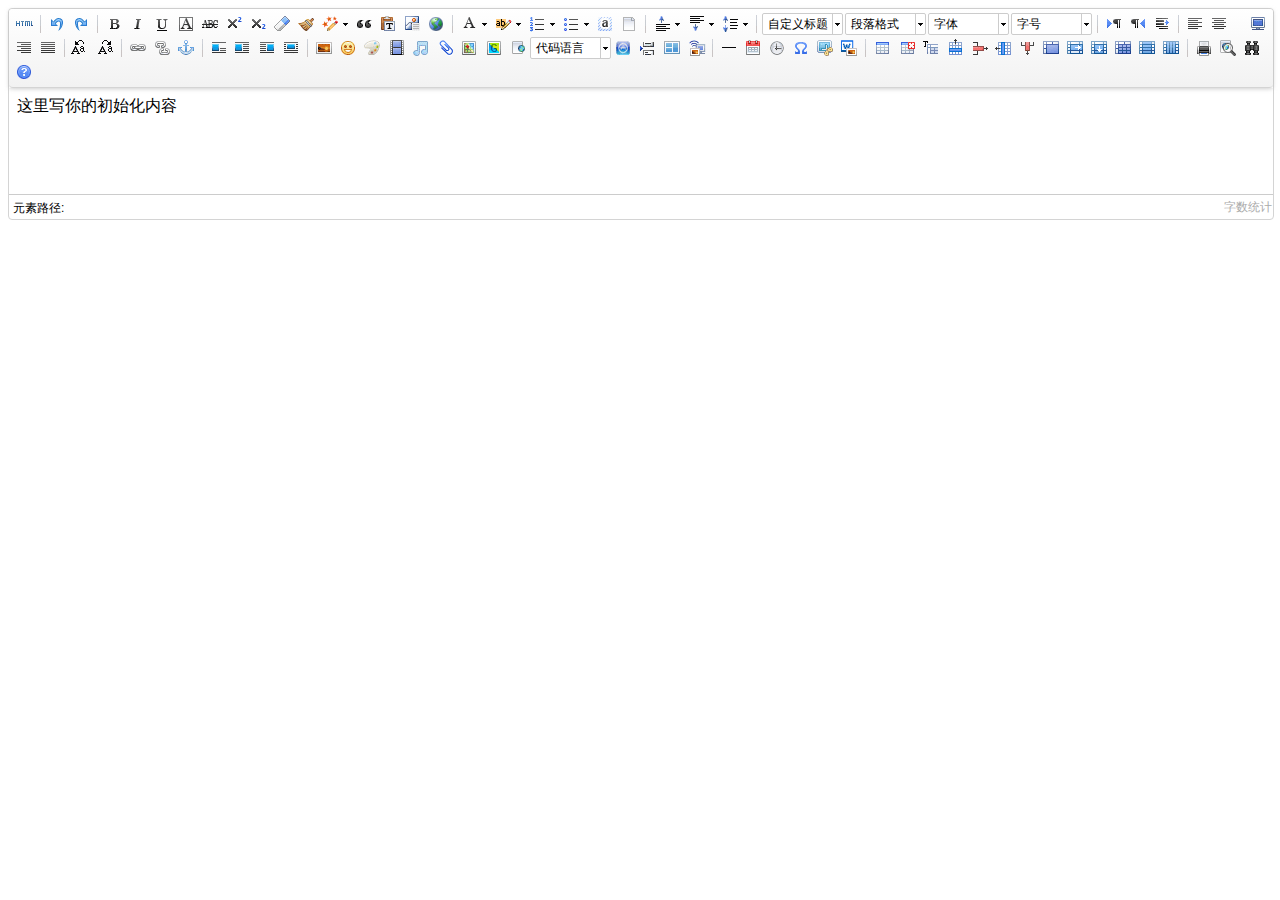
==== index.htm @ 251b932c "init" ====
﻿<!DOCTYPE html PUBLIC "-//W3C//DTD XHTML 1.0 Transitional//EN" "http://www.w3.org/TR/xhtml1/DTD/xhtml1-transitional.dtd">
<html xmlns="http://www.w3.org/1999/xhtml">
<head>
	<meta http-equiv="Content-Type" content="text/html; charset=utf-8"/>
	<title>编辑器完整版实例-1.2.6.0</title>
	<script type="text/javascript" src="ueditor.config.js" charset="utf-8"></script>
	<script type="text/javascript" src="ueditor.all.js" charset="utf-8"></script>
	<link type="text/css" rel="Stylesheet" href="WordPaster/css/WordPaster.css"/>
    <link type="text/css" rel="Stylesheet" href="WordPaster/js/skygqbox.css" />
    <script type="text/javascript" src="WordPaster/js/json2.min.js" charset="utf-8"></script>
    <script type="text/javascript" src="WordPaster/js/jquery-1.4.min.js" charset="utf-8"></script>
    <script type="text/javascript" src="WordPaster/js/WordPaster.js" charset="utf-8"></script>
    <script type="text/javascript" src="WordPaster/js/skygqbox.js" charset="utf-8"></script>
</head>
<body>
	<textarea name="后台取值的key" id="myEditor">这里写你的初始化内容</textarea>
	<script type="text/javascript">
        var pasterMgr = new WordPasterManager();
    	pasterMgr.Config["PostUrl"] = "http://localhost:81/WordPaster2/WordPasterUEditor1x/php/upload.php"
    	pasterMgr.Load();//加载控件
		
		 UE.getEditor('myEditor',{onready:function(){//创建一个编辑器实例
		     pasterMgr.SetEditor(this);
		 }});
	</script>
</body>
</html>
---- WordPaster/css/WordPaster.css ----
﻿body{font-size: 12px;font-family: 宋体;}
/*文件列表框*/
.panel-files{border: 1px solid #6FBCE2;background-color: #FFFFFF;font-family: 新宋体;font-size: 12px;width: 450px;height:400px;overflow-x:hidden;overflow-y:scroll;}
/*细线*/
.Line{background-color: #E3E6EB;overflow: hidden;display: none;height: 1px;}
/*新构架*/
div.UploaderItem{font-family: 新宋体;font-size: 12px; background-color: #FFFFFF;width: 410px; height:55px; margin:5px 10px 0 20px;display:none;}
div.top-space{margin:3px 0 0 0;}
div.UploaderItemLeft{width:370px; float:left;}
div.UploaderItemRight{width:30px; float:left;margin:3px 0 0 0;}
div.UploaderItem div.FileName{font-weight: bold; overflow:hidden; width:364px;word-break: break-word; /* 文本行的任意字内断开 */ 
		word-wrap: break-word; /* IE */ 
		white-space: -moz-pre-wrap; /* Mozilla */ }
div.UploaderItem div.ProcessBorder{padding: 0px;border: 1px solid #AAAAAA;width:364px;}
div.UploaderItem div.Process{ height:12px; background-color: #A5DF16;width:0;/*width:200px;*/}
div.UploaderItem div.PostInf{color: #7A8F99;}
div.UploaderItem div.ProcessNum{width:30px; height:14px; line-height:14px; margin:3px 0 0 0;}
div.UploaderItem a.Btn,div.UploaderItem a.Btn:hover{text-decoration: underline; color:#244281; height:12px;display:block;}

/*图片粘贴控件消息样式*/
.panel-paster{font-family: 新宋体;font-size: 12px; background-color: #FFFFFF; height: 50px; width: 150px;}
.panel-paster img{ float:left; border:0;}
.panel-paster span{ float:left;}
/**/
.demoHeaders { margin-top: 2em; }
#dialog_link {padding: .4em 1em .4em 20px;text-decoration: none;position: relative;}
#dialog_link span.ui-icon {margin: 0 5px 0 0;position: absolute;left: .2em;top: 50%;margin-top: -8px;}
---- WordPaster/js/skygqbox.css ----
﻿

/* 1.2 =Default
---------------------------------------------------------------------- */



#wrapper {
  width: 942px;
  border: 9px solid #33373b;
  margin: 0 auto;
  -webkit-border-radius: 5px;
  -moz-border-radius: 5px;
  border-radius: 5px;
}

#site {
  border: 1px solid #222527;
  background-color: #282b2e;
  padding: 40px;
}


#title {
  text-align: center;
  position: relative;
}

#title h1 {
  font: normal 36px/45px "Myriad Pro", "Myriad", "Gill Sans", "Frutiger Linotype", "Helvetica Neue", sans-serif;
  text-align: center;
  text-shadow: rgba(0, 0, 0, 0.5) 0 1px 4px;
  color: #46c5ec;
  position: relative;
  height: 45px;
  margin: 0 auto;
  overflow: hidden;
}

#title p {
  margin-top: 3px;
  margin-right: 0;
  color:#ffffff;
}

/* 2. CONTENT
•••••••••••••••••••••••••••••••••••••••••••••••••••••••••••••••••••••• */
span.subtitle{
	margin-top: 20px;
  	padding: 5px 20px;
	-webkit-border-radius: 5px;
	-moz-border-radius: 5px;
	background-color: #FFCC00;
	display: block;
	font-size:16px;
	font-weight:bold;
	color:#000;
}
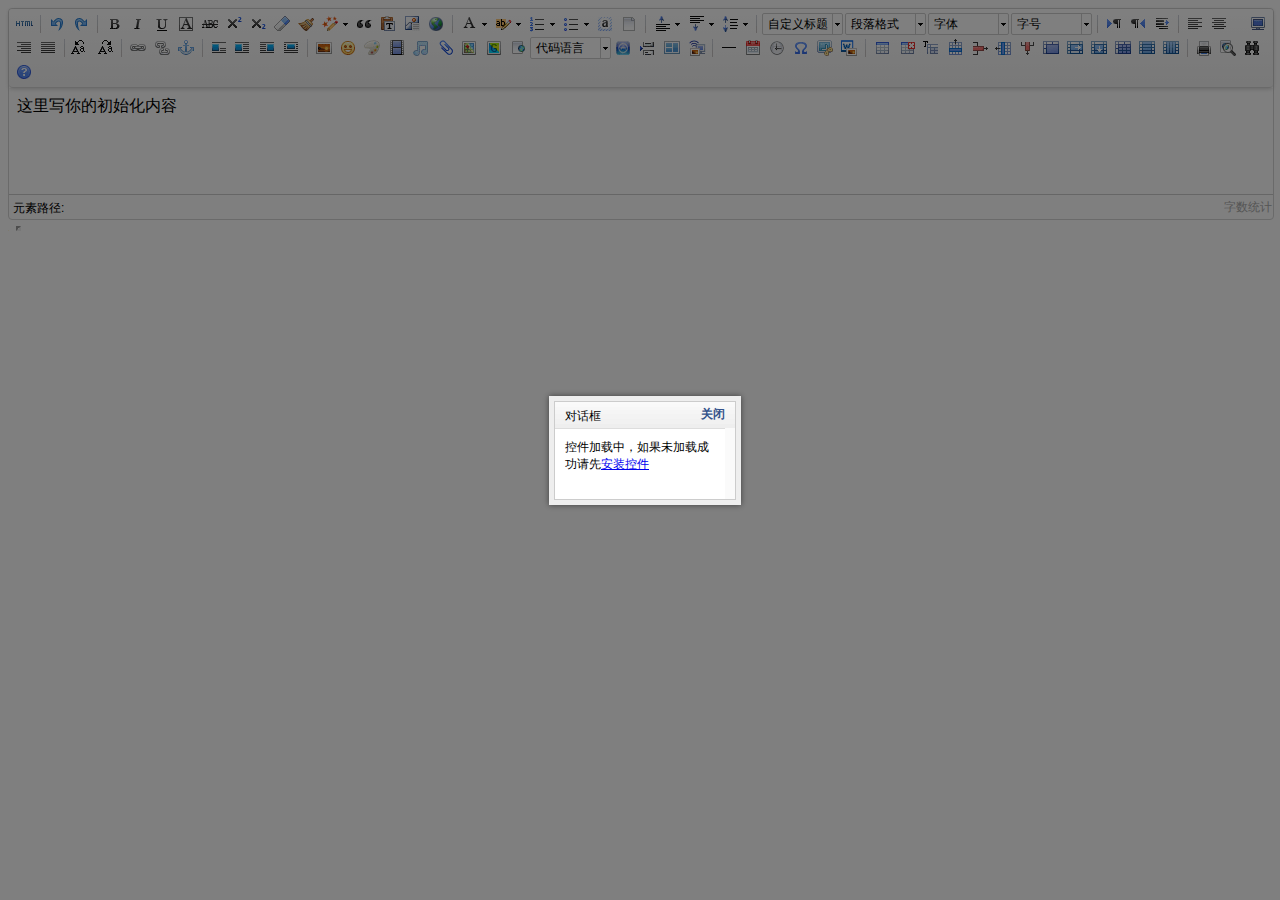
==== commit 9ececc06: "优化控件加载逻辑 完善对chrome 45+的支持 完善对高版本firefox的支持 完善对edge的支持 完善对npapi的支持 完善对多页面引用的逻辑" ====
--- a/index.htm
+++ b/index.htm
@@ -9,6 +9,9 @@
     <link type="text/css" rel="Stylesheet" href="WordPaster/js/skygqbox.css" />
     <script type="text/javascript" src="WordPaster/js/json2.min.js" charset="utf-8"></script>
     <script type="text/javascript" src="WordPaster/js/jquery-1.4.min.js" charset="utf-8"></script>
+	<script type="text/javascript" src="WordPaster/js/w.edge.js" charset="utf-8"></script>
+    <script type="text/javascript" src="WordPaster/js/w.app.js" charset="utf-8"></script>
+    <script type="text/javascript" src="WordPaster/js/w.file.js" charset="utf-8"></script>
     <script type="text/javascript" src="WordPaster/js/WordPaster.js" charset="utf-8"></script>
     <script type="text/javascript" src="WordPaster/js/skygqbox.js" charset="utf-8"></script>
 </head>
--- a/WordPaster/css/WordPaster.css
+++ b/WordPaster/css/WordPaster.css
@@ -21,6 +21,7 @@
 .panel-paster{font-family: 新宋体;font-size: 12px; background-color: #FFFFFF; height: 50px; width: 150px;}
 .panel-paster img{ float:left; border:0;}
 .panel-paster span{ float:left;}
+.panel-setup {padding:10px;}
 /**/
 .demoHeaders { margin-top: 2em; }
 #dialog_link {padding: .4em 1em .4em 20px;text-decoration: none;position: relative;}
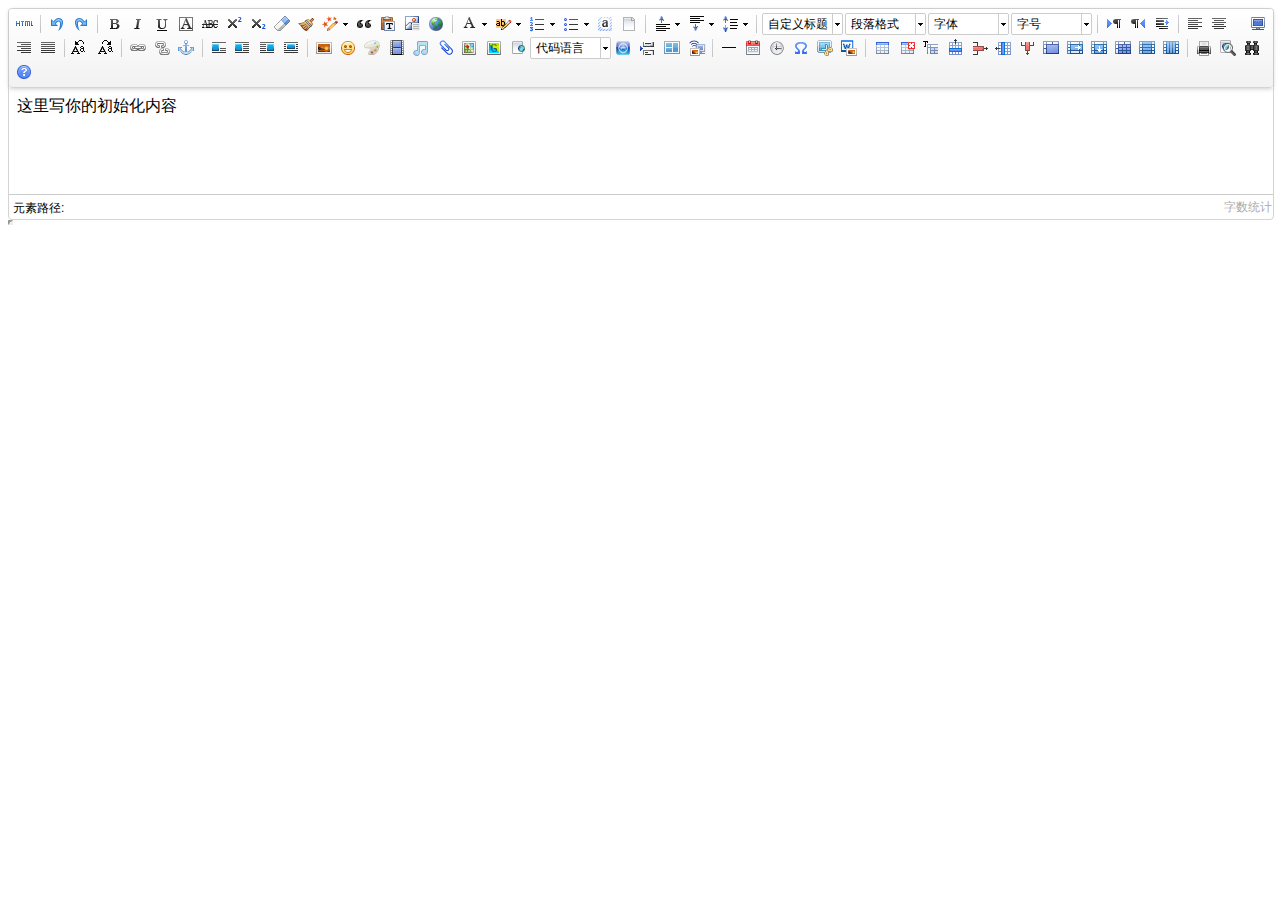
==== commit cbac7516: "增加粘贴快捷键" ====
--- a/index.htm
+++ b/index.htm
@@ -24,6 +24,11 @@
 		
 		 UE.getEditor('myEditor',{onready:function(){//创建一个编辑器实例
 		     pasterMgr.SetEditor(this);
+			 
+			 //WordPaster快捷键 Ctrl + V
+		     this.addshortcutkey({
+		         "wordpaster": "ctrl+86"
+		     });
 		 }});
 	</script>
 </body>
--- a/WordPaster/css/WordPaster.css
+++ b/WordPaster/css/WordPaster.css
@@ -21,7 +21,7 @@
 .panel-paster{font-family: 新宋体;font-size: 12px; background-color: #FFFFFF; height: 50px; width: 150px;}
 .panel-paster img{ float:left; border:0;}
 .panel-paster span{ float:left;}
-.panel-setup {padding:10px;}
+.panel-setup {padding:10px;display:none;}
 /**/
 .demoHeaders { margin-top: 2em; }
 #dialog_link {padding: .4em 1em .4em 20px;text-decoration: none;position: relative;}
